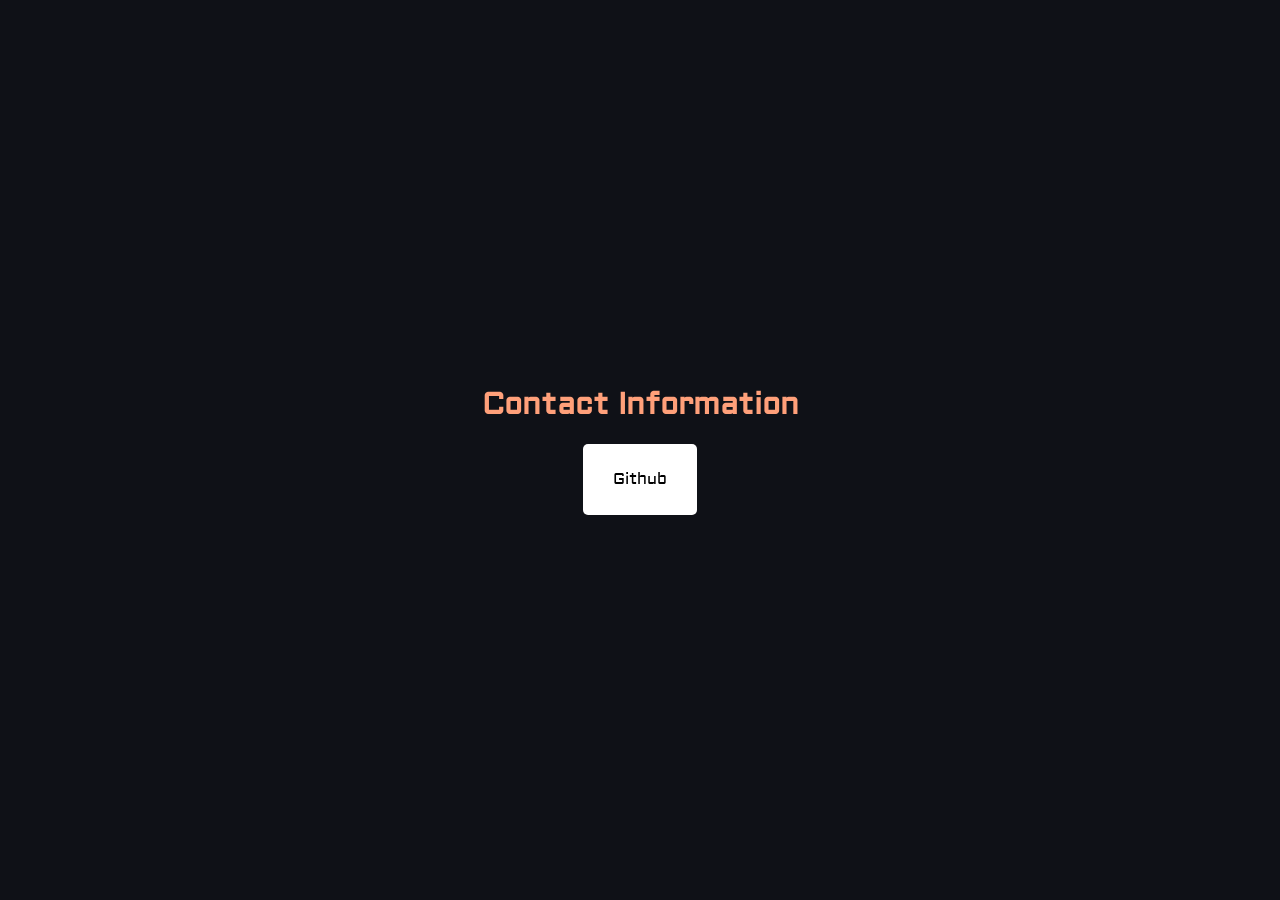
==== contact.html @ 09af0c22 "Initial commit" ====
<!DOCTYPE html>
<html lang="en">
<head>
    <meta charset="UTF-8">
    <meta name="viewport" content="width=device-width, initial-scale=1.0">
    <title>Contact Me</title>
    <link rel="stylesheet" href="contact.css">
</head>
<body>
    <div class="content">
        <h1 class="contact-header">Contact Information</h1>
        <a href="https://github.com/Adam57055" class="github">Github</a>
    </div>
</body>
</html>
---- contact.css ----
@import url('https://fonts.googleapis.com/css2?family=Aldrich&family=Cause:wght@100..900&family=Google+Sans:ital,opsz,wght@0,17..18,400..700;1,17..18,400..700&family=Poppins:ital,wght@0,100;0,200;0,300;0,400;0,500;0,600;0,700;0,800;0,900;1,100;1,200;1,300;1,400;1,500;1,600;1,700;1,800;1,900&family=Roboto+Flex:opsz,wght,XOPQ,XTRA,YOPQ,YTDE,YTFI,YTLC,YTUC@8..144,100..1000,96,468,79,-203,738,514,712&display=swap');

*{
    margin: 0;
    padding: 0;
    box-sizing: border-box;
    font-family: 'Aldrich', sans-serif;
}

body{
    background: #0f1117;
}

.content{
    display: flex;
    flex-direction: column;
    align-items: center;
    justify-content: center;
    gap: 20px;
    min-height: 100vh;
}

.contact-header{
    font-size: 30px;
    color: lightsalmon;
}

.github{
    background-color: white;
    color: black;
    padding: 25px 30px;
    border: none;
    border-radius: 5px;
    cursor: pointer;
    transition: 0.2s ease-in;
    text-decoration: none;
}

.github:hover{
    transform: scale(1.05);
    background-color: lightskyblue;
}

.github:active{
    transition-duration: 0.08s;
    transform: scale(0.97);
}
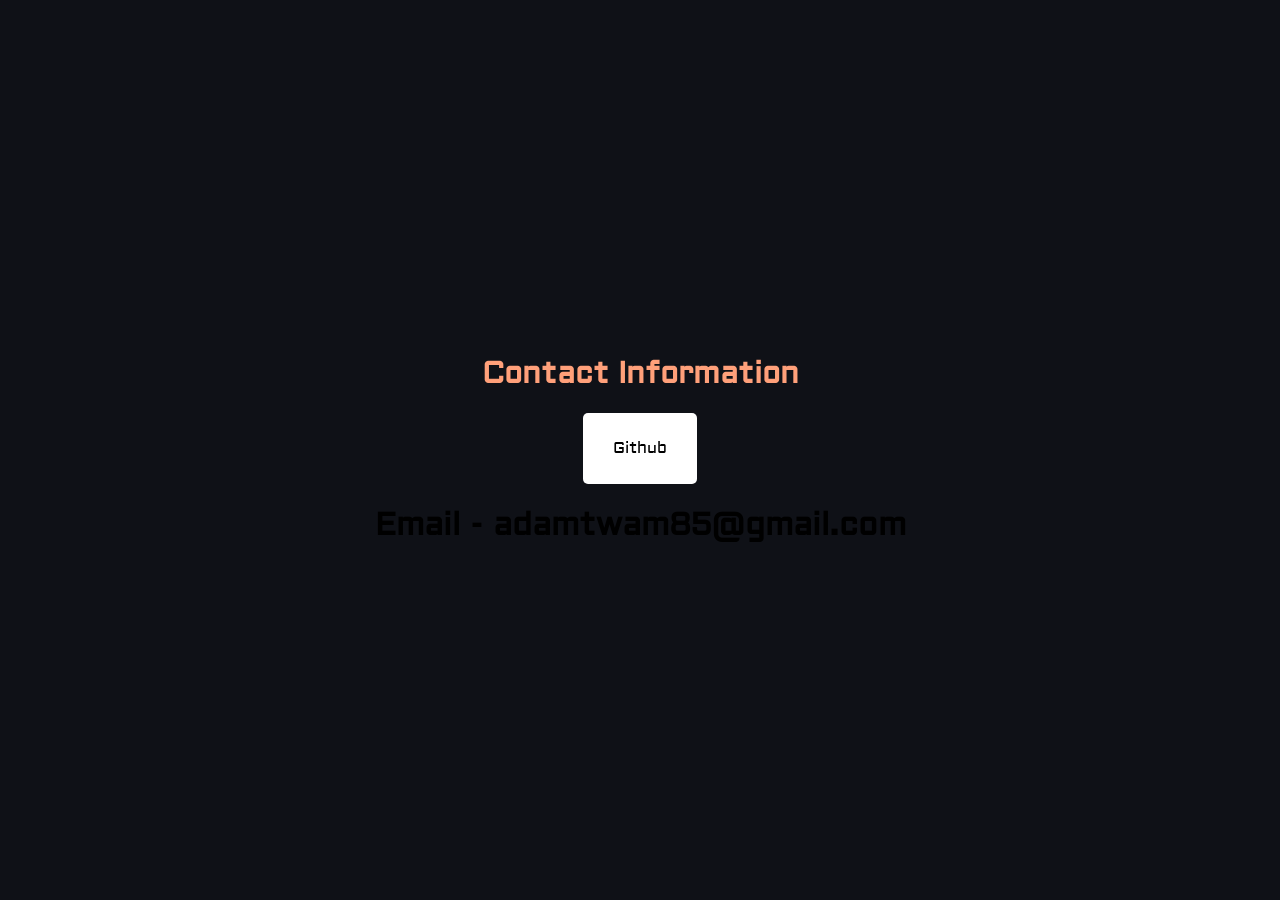
==== commit 8a274365: "Added email for contact" ====
--- a/contact.html
+++ b/contact.html
@@ -10,6 +10,7 @@
     <div class="content">
         <h1 class="contact-header">Contact Information</h1>
         <a href="https://github.com/Adam57055" class="github">Github</a>
+        <h1 class="email">Email - adamtwam85@gmail.com</h1>
     </div>
 </body>
 </html>
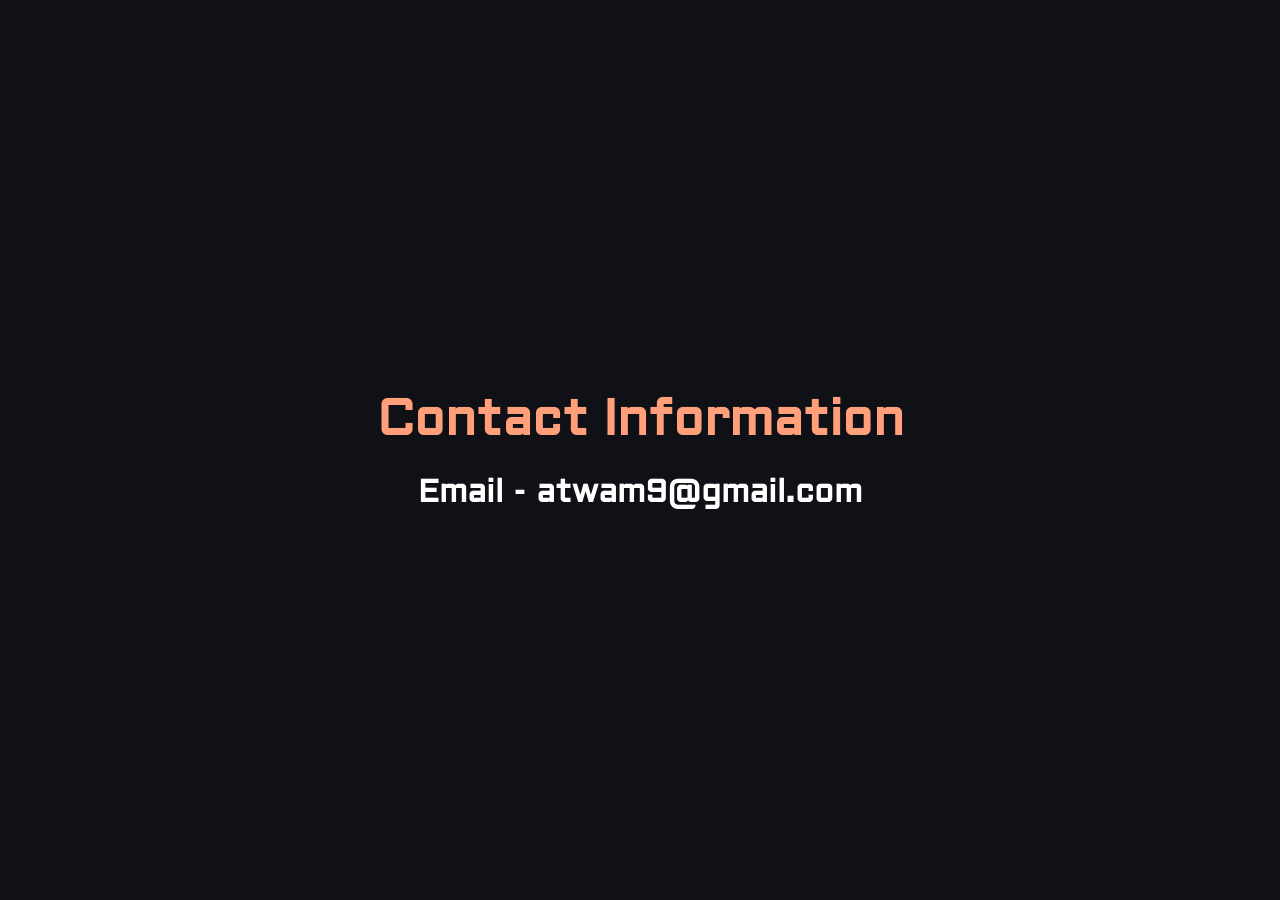
==== commit b822d32f: "Changed contact info" ====
--- a/contact.html
+++ b/contact.html
@@ -9,8 +9,7 @@
 <body>
     <div class="content">
         <h1 class="contact-header">Contact Information</h1>
-        <a href="https://github.com/Adam57055" class="github">Github</a>
-        <h1 class="email">Email - adamtwam85@gmail.com</h1>
+        <h1 class="email">Email - atwam9@gmail.com</h1>
     </div>
 </body>
 </html>
--- a/contact.css
+++ b/contact.css
@@ -9,6 +9,7 @@
 
 body{
     background: #0f1117;
+    color: white;
 }
 
 .content{
@@ -21,14 +22,14 @@
 }
 
 .contact-header{
-    font-size: 30px;
+    font-size: 50px;
     color: lightsalmon;
 }
 
 .github{
-    background-color: white;
+    background-color: lightpink;
     color: black;
-    padding: 25px 30px;
+    padding: 20px 25px;
     border: none;
     border-radius: 5px;
     cursor: pointer;
